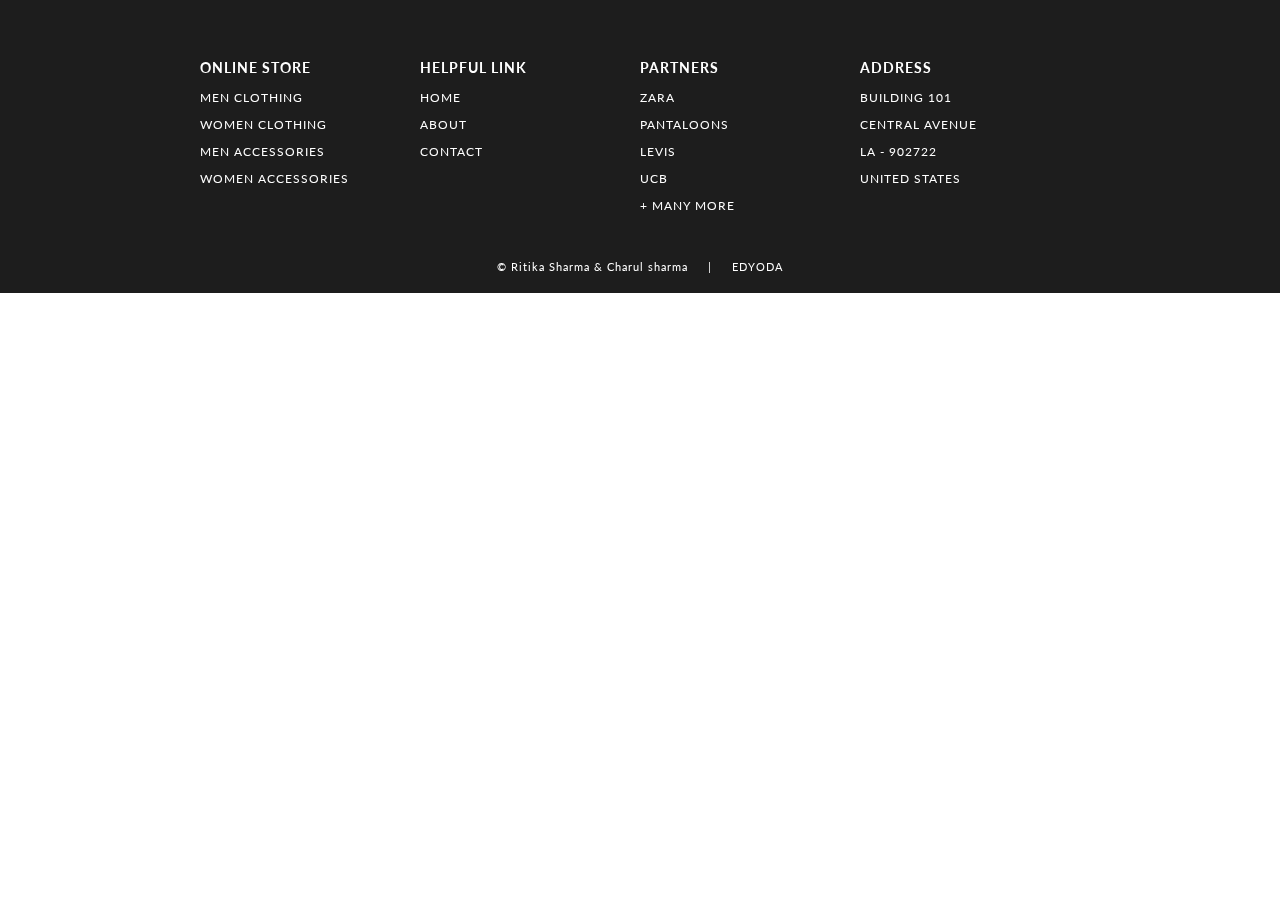
==== footer.html @ ad46ac1b "E commerce website" ====
<!DOCTYPE html>
<html lang="en">
<head>
    <meta charset="UTF-8">
    <meta name="viewport" content="width=device-width, initial-scale=1.0">
    <meta http-equiv="X-UA-Compatible" content="ie=edge">
    <title> FOOTER | E-COMMERCE WEBSITE BY EDYODA </title>
    <!-- EXTERNAL LINKS -->
    <link href="https://fonts.googleapis.com/css?family=Source+Sans+Pro:300,400" rel="stylesheet">
    <link href="https://fonts.googleapis.com/css?family=Lato&display=swap" rel="stylesheet">
    <link rel="stylesheet" href="css/footer.css">
</head>

<body>
    <footer>
        <section>    
            <div id="containerFooter">
                
                <div id="webFooter">
                    <h3> online store </h3>
                    <p> men clothing </p>
                    <p> women clothing </p>
                    <p> men accessories </p>
                    <p> women accessories </p>
                </div>
                <div id="webFooter">
                    <h3> helpful link </h3>
                    <p> home </p>
                    <p> about </p>
                    <p> contact </p>
                </div>
                <div id="webFooter">
                    <h3> partners </h3>
                    <p> zara </p>
                    <p> pantaloons </p>
                    <p> levis </p>
                    <p> ucb </p>
                    <p> + many more </p>
                </div>
                <div id="webFooter">
                    <h3> address </h3>
                    <p> building 101 </p>
                    <p> central avenue </p>
                    <p> la - 902722 </p>
                    <p> united states </p>
                </div>
            </div>
            <div id="credit"><a href="https://www.linkedin.com/in/ritika-sharma-2644a922b?utm_source=share&utm_campaign=share_via&utm_content=profile&utm_medium=android_app"> © Ritika Sharma & Charul sharma </a> &nbsp&nbsp&nbsp | &nbsp&nbsp&nbsp <a href="https://www.edyoda.com/" target="_blank"> EDYODA </a></div>
        </section>

    </footer>

</body>
</html>
---- css/footer.css ----
body
{
    margin: 0;
    font-family: 'Lato', sans-serif;
}

#containerFooter
{
    width: 100%;
    background-color: rgb(29, 29, 29);
    color: white;
    letter-spacing: 1px;
    display: grid;
    grid-template-columns: repeat(4, 1fr);
    text-transform: uppercase;
    font-size: 15px;
    padding: 15px 300px;
    box-sizing: border-box;
}
#containerFooter h3:hover, #containerFooter p:hover
{
    color: lightslategray;
    cursor: pointer;
}
#webFooter
{
    padding-top: 30px;
    font-size: 12px;
}
#credit 
{
    width: 100%;
    margin: auto;
    padding: 20px 0;
    text-align: center;
    background-color: rgb(29, 29, 29);
    color: white;
    font-size: 11px;
    letter-spacing: 1px;
}

#credit a
{
    color: white;
    text-decoration: none;
    position: relative;
}
#credit a::after
{
content: "";
background: white;
mix-blend-mode: exclusion;
width: calc(100% + 18px);
height: 0;
position: absolute;
bottom: -4px;
left: -10px;
transition: all .3s cubic-bezier(0.445, 0.05, 0.55, 0.95);
}
#credit a:hover::after
{
    height: calc(100% + 8px)
}

/* ----------------------------- MEDIA QUERY --------------------------- */

@media(max-width: 1350px)
{
    #containerFooter
    {
        padding: 15px 200px;
    }
}
@media(max-width: 1166px)
{
    #containerFooter
    {
        padding: 15px 100px;
    }
}
@media(max-width: 950px)
{
    #containerFooter
    {
        padding: 15px 50px;
    }
}
@media(max-width: 850px)
{
    #containerFooter
    {
        font-size: 13px;
    }
    #webFooter
    {
        font-size: 10px;
    }
}
@media(max-width: 750px)
{
    #containerFooter
    {
        display: grid;
        grid-template-columns: 1fr 1fr;
        padding: 15px 100px;
    }
    #webFooter
    {
        padding: 15px 20px;
    }
}
@media(max-width: 540px)
{
    #containerFooter
    {
        padding: 0 25px;
    }
}
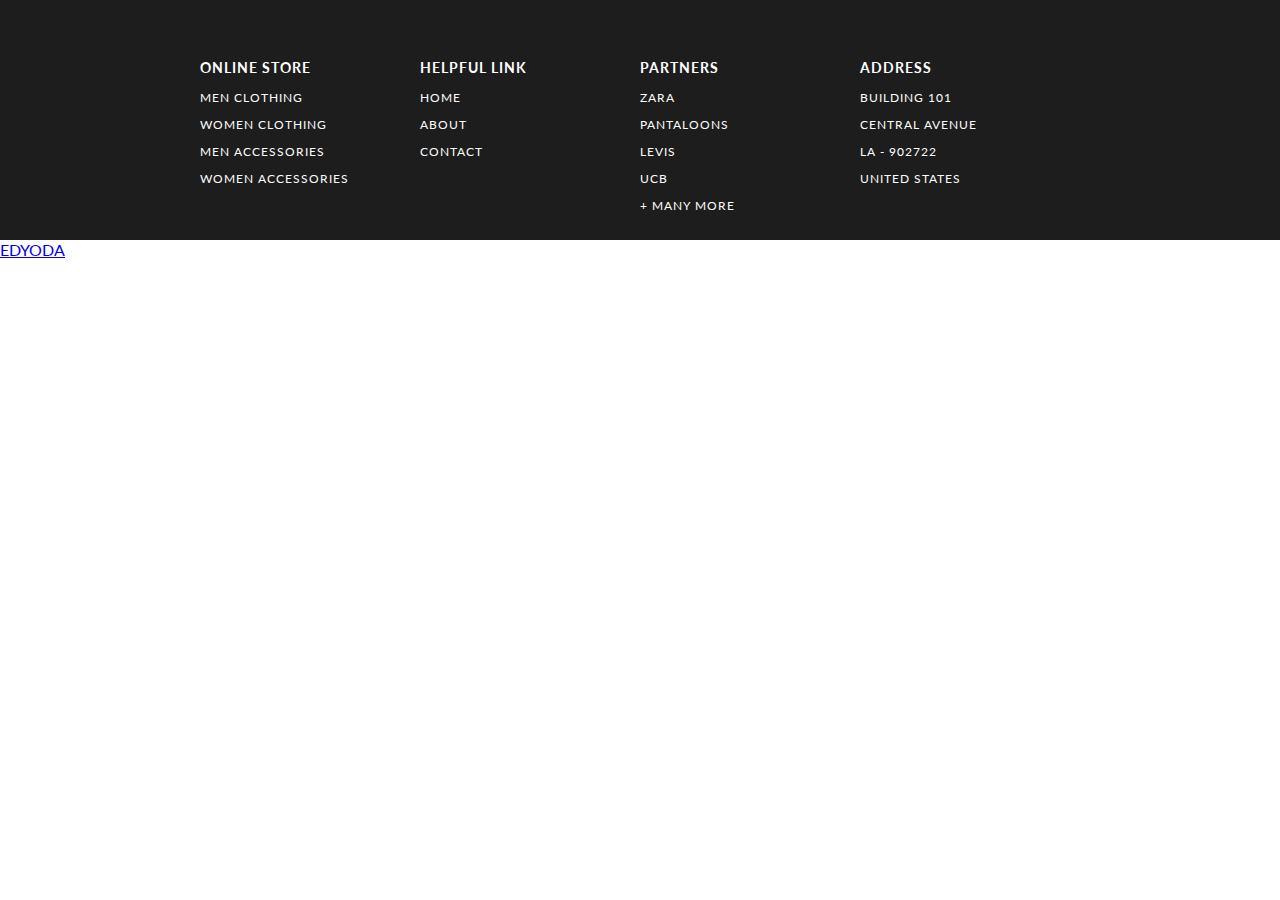
==== commit 076bd69a: "y8" ====
--- a/footer.html
+++ b/footer.html
@@ -45,7 +45,7 @@
                     <p> united states </p>
                 </div>
             </div>
-            <div id="credit"><a href="https://www.linkedin.com/in/ritika-sharma-2644a922b?utm_source=share&utm_campaign=share_via&utm_content=profile&utm_medium=android_app"> © Ritika Sharma & Charul sharma </a> &nbsp&nbsp&nbsp | &nbsp&nbsp&nbsp <a href="https://www.edyoda.com/" target="_blank"> EDYODA </a></div>
+            <div><a href="https://www.edyoda.com/" target="_blank"> EDYODA </a></div>
         </section>
 
     </footer>
--- a/css/footer.css
+++ b/css/footer.css
@@ -26,17 +26,6 @@
 {
     padding-top: 30px;
     font-size: 12px;
-}
-#credit 
-{
-    width: 100%;
-    margin: auto;
-    padding: 20px 0;
-    text-align: center;
-    background-color: rgb(29, 29, 29);
-    color: white;
-    font-size: 11px;
-    letter-spacing: 1px;
 }
 
 #credit a
